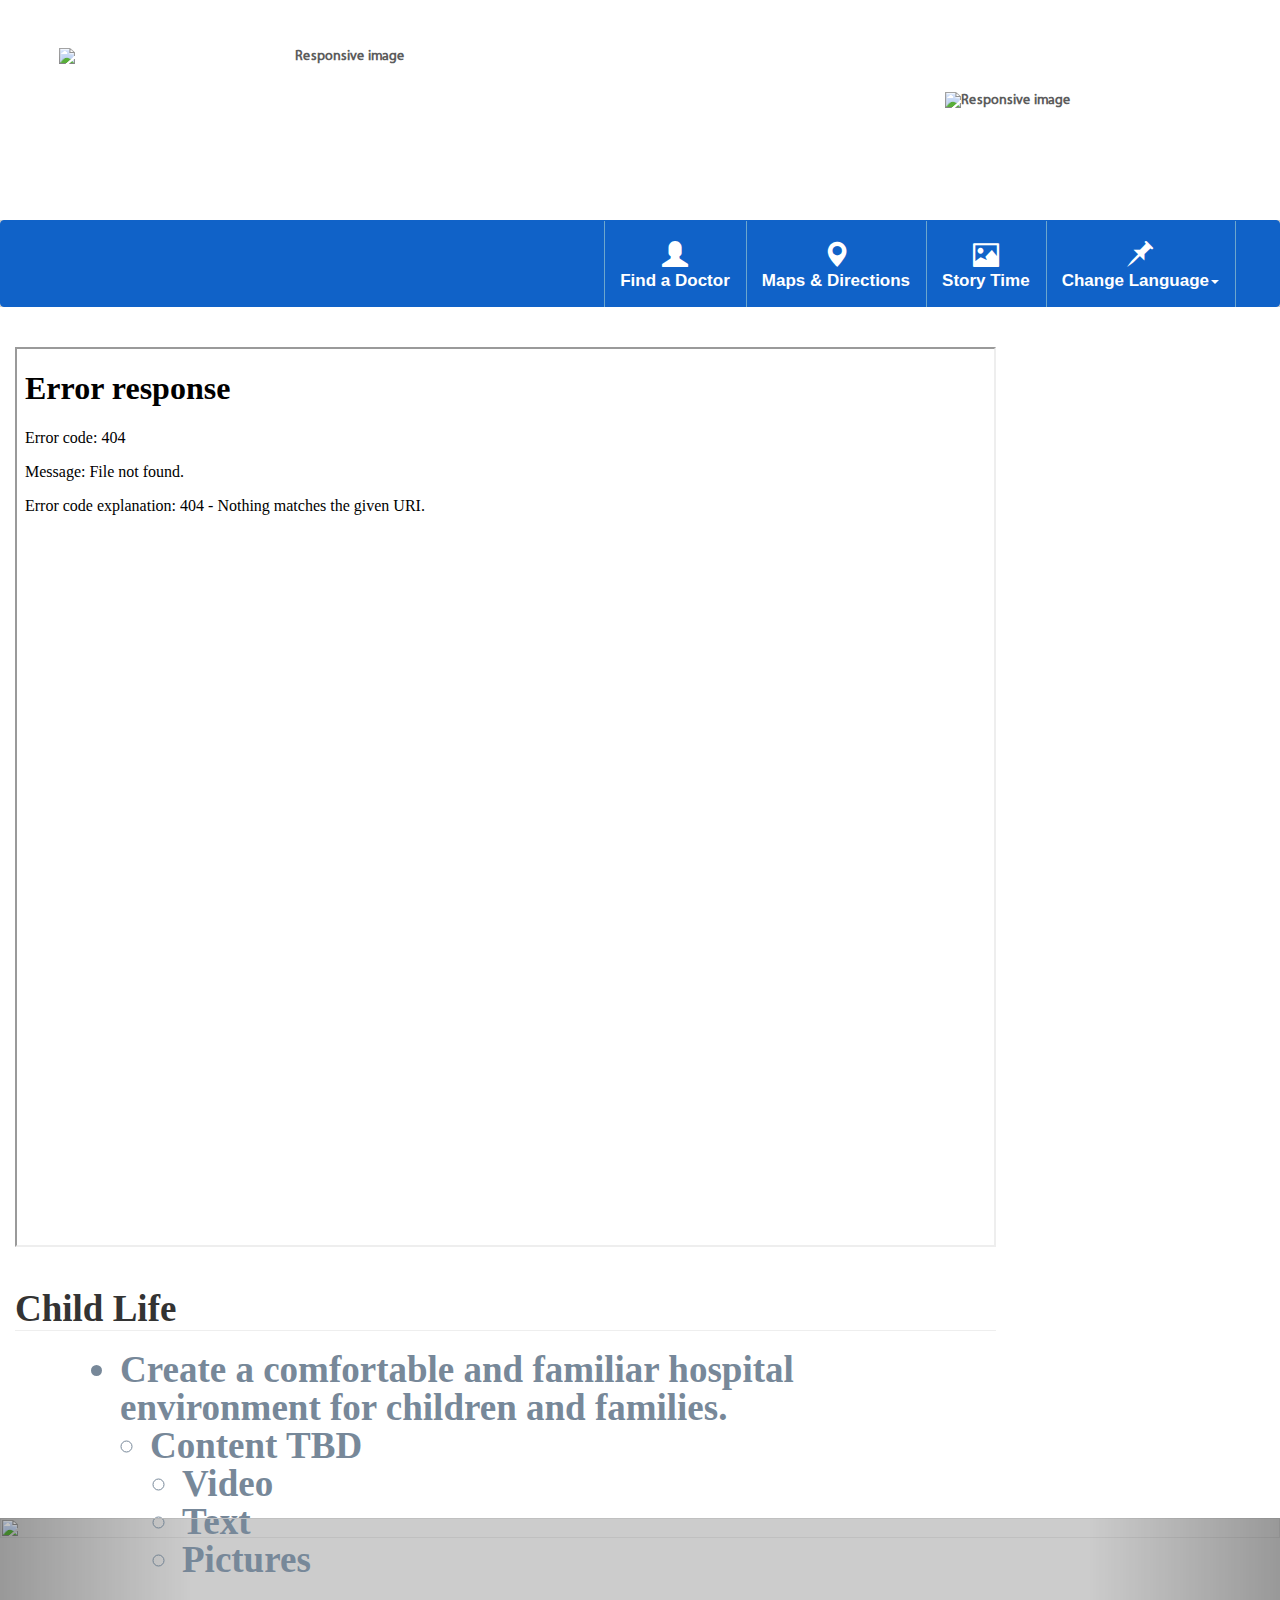
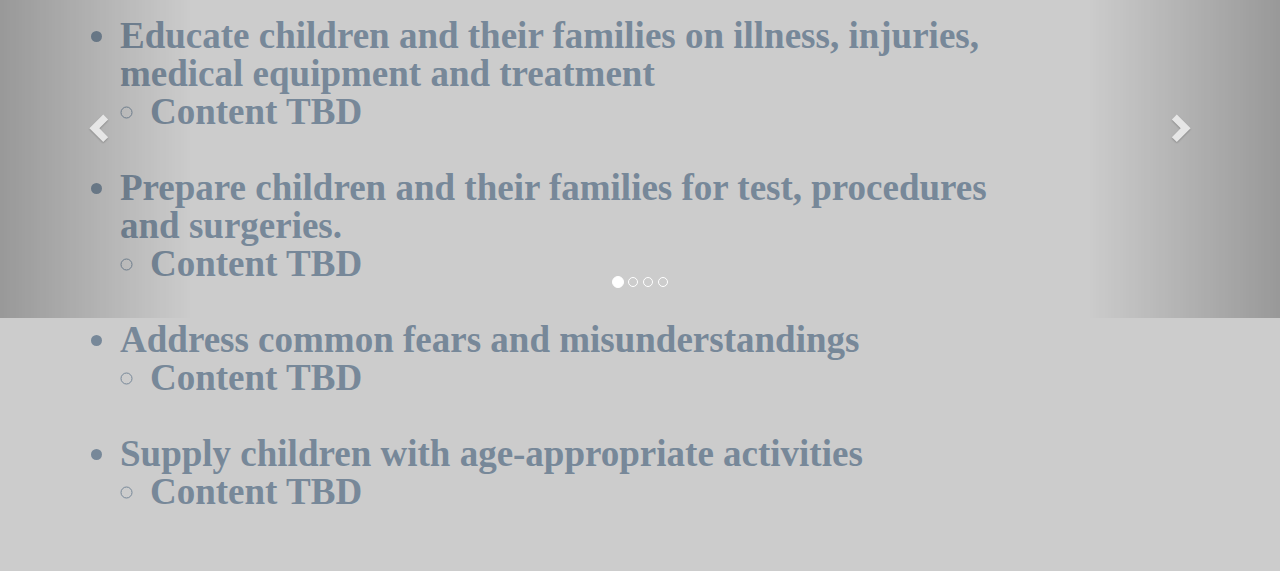
==== Contents/ChildLife/index.htm @ 1e670233 "Initial App" ====
<!DOCTYPE html>
<html>
<head>
<meta content="text/html" charset="utf-8" />
<meta http-equiv="X-UA-Compatible" content="IE=10" />


<!--<script language="JavaScript" type="text/javascript"
  src="Scripts/FlashPlayer.js"></script>-->
<script language="JavaScript" type="text/javascript"
  src="../../Scripts/BaseCommand.js"></script>
<script language="JavaScript" type="text/javascript"
  src="../../Scripts/BaseEvent.js"></script>
<script language="JavaScript" type="text/javascript"
  src="../../Scripts/LogConsole.js"></script>


<script language="JavaScript" type="text/javascript"
  src="../../maincontents.js"></script>
 <script src="../../jquery/jquery-3.2.1.min.js"></script>
 <script src="../../boots/js/bootstrap.min.js"></script>
  <script src="../../Scripts/speech.js"></script>

  <script src="../../Scripts/lang.js"></script>
  <link rel="stylesheet" href="../../boots/css/bootstrap.min.css">

  <link rel="stylesheet" href="../../css/style_riyadh.css">

<style>
  
   .bmg
    {
        background-image: none;
    }
    .img-home {
          position: relative;
          z-index: 99;
          margin-top: -32px;
          margin-left: 96px;
          height: 66px;
          cursor: pointer; cursor: hand;
    }
     .FArr{
        margin-top:20px;
        margin-right:20px;
        margin-left:20px;
      }

    
tbody {
    display:block;
    height:1000px;
    overflow:auto;
}
thead, tbody tr {
    display:table;
    width:100%;
    table-layout:fixed;
}
thead {
    width: calc( 101.5% - 1em )
}
.hidden {
    display: none;
}


/*Now the styles*/
* {
  margin: 0; 
  padding: 0;
}
body {
  background: #ccc; 
  font-family: arial, verdana, tahoma;
}

/*Time to apply widths for accordian to work
Width of image = 640px
total images = 5
so width of hovered image = 640px
width of un-hovered image = 40px - you can set this to anything
so total container width = 640 + 40*4 = 800px;
default width = 800/5 = 160px;
*/

.accordian {
      width: 884px;
    height: 500px;
    overflow: hidden;
    margin: 46px 45px;
    box-shadow: 0 0 10px 1px rgba(0, 0, 0, 0.35);
    -webkit-box-shadow: 0 0 10px 1px rgba(0, 0, 0, 0.35);
  -moz-box-shadow: 0 0 10px 1px rgba(0, 0, 0, 0.35);
}

/*A small hack to prevent flickering on some browsers*/
.accordian ul {
  width: 2000px;
  /*This will give ample space to the last item to move
  instead of falling down/flickering during hovers.*/
}

.accordian li {
  position: relative;
  display: block;
  width: 160px;
  float: left;
  
  border-left: 1px solid #888;
  
  box-shadow: 0 0 25px 10px rgba(0, 0, 0, 0.5);
  -webkit-box-shadow: 0 0 25px 10px rgba(0, 0, 0, 0.5);
  -moz-box-shadow: 0 0 25px 10px rgba(0, 0, 0, 0.5);
  
  /*Transitions to give animation effect*/
  transition: all 0.5s;
  -webkit-transition: all 0.5s;
  -moz-transition: all 0.5s;
  /*If you hover on the images now you should be able to 
  see the basic accordian*/
}

/*Reduce with of un-hovered elements*/
.accordian ul:hover li {width: 40px;}
/*Lets apply hover effects now*/
/*The LI hover style should override the UL hover style*/
.accordian ul li:hover {width: 640px;}


.accordian li img {
    display: block;
    width: 650px;
    height: 500px;
}

/*Image title styles*/
.image_title {
  background: rgba(0, 0, 0, 0.5);
  position: absolute;
  left: 0; bottom: 0; 
width: 640px; 

}
.image_title a {
  display: block;
  color: #fff;
  text-decoration: none;
  padding: 20px;
  font-size: 16px;
}
.container {
    padding-top: 0px;
}
.lis{
     font-size: 37px;
    font-style: unset;
    font-family: calibri;
    line-height: 38px;
    margin-left: 105px;
    color: lightslategrey;
}
.lis1{
    margin-left: 30px;
}
.lis2{
    margin-left:62px;
}
.pg-title{
  font-size:38px;
   font-size: 37px;
    font-style: bold;
    font-family: calibri;
}
</style>



<link href="../../css/Setting.css" rel="stylesheet" type="text/css" />
<link href="../../css/Language.css" rel="stylesheet" type="text/css" />
<link href="../../css/Main.css" rel="stylesheet" type="text/css" />

<script language="JavaScript" type="text/javascript" src="../../Scripts/FlashPlayer.js"></script>
<script language="JavaScript" type="text/javascript" src="RobotDance.js"></script>
  <script type="text/javascript">

      function Setting() {
          location.href = "../../Config/Config.htm";
        }

  </script>

  <script>
      $(document).ready(function(){
        $(".fancybox")
          .attr('rel', 'gallery')
          .fancybox({
              padding : 0
          });
      });
    </script>


</head>
<body>
<!-- <h1>नमस्ते</h1> -->
    <div class="jumbotron text-center">
      <p id="currentDate"></p><br>
      <span class="col-sm-6">
         <img src="../../images/logo1.jpg" class="img-responsive" alt="Responsive image">
       <!-- <p id="content_term"> محطة A</p> -->
      </span>
      <span class="col-sm-6">
          <img src="../../images/Home-icon.png" onclick="GoHome()" class="img-home" alt="Responsive image">

         <!--  <p  id="content_air">مطار الملك خالد الدولي</p> -->
      </span>
      
       
    </div>

    <nav class="navbar navbar-default">
      <div class="container-fluid navbar1">
        <!-- Collect the nav links, forms, and other content for toggling -->
        <div class="collapse navbar-collapse" id="bs-example-navbar-collapse-1">
          <ul class="nav navbar-nav">
            <li class="vdivider">
              <a class="doc-menu" href="https://www.ynhh.org/find-a-doctor/search-results.aspx?letter=A#results" target="iframe_a">
                  <span class="glyphicon glyphicon-user" ></span>
                  <div id="glyph-text">Find a Doctor</div>
                   <span class="sr-only">(current)</span>
              </a>
            </li>
            <li class="vdivider">
            <a  onclick="FC_ContentsCall('shop','')" href="#">
              <span class="glyphicon glyphicon-map-marker" id="glyph-text"></span>
              <div id="glyph-text">Maps & Directions</div>

            </a>
            </li>
            
            <li class="vdivider">
             <a  onclick="FC_ContentsCall('info','')" href="#">
                <span class="glyphicon glyphicon-picture" id="glyph-text"></span><div id="glyph-text">Story Time</div>
              </a>
            </li>
            <li class="dropdown vdivider">
              <a href="#" class="dropdown-toggle" data-toggle="dropdown" role="button" aria-haspopup="true" aria-expanded="false">
              <span class="glyphicon glyphicon-pushpin" id="glyph-text"></span>              <div id="glyph-text">Change Language<span class="caret"></span></div>

               </a>
              <ul class="dropdown-menu">
                <li class = "active">
                  <a id="change-ar" href = "#">
                    <img class="flag" src="../../images/flags/arabia.png">
                  </a>
                </li>
                <li id="change-us" value="de"><a href="#"><img class="flag" src="../../images/flags/us.png"></a></li>
              </ul>
            </li>
            <li class="vdivider"></li>
          </ul>
        </div><!-- /.navbar-collapse -->
      </div><!-- /.container-fluid -->
    </nav>

  <div class="bmg">  
    <div class="icon1">
      <div class="container">

          <iframe class="doc" height="900px" width="100%" src="images/load.gif" name="iframe_a"></iframe>

      <div class="page-header">
        <div class="pg-title">Child Life</div>      
      </div>
      
      <ul class="lis">
        <li>Create a comfortable and familiar hospital environment for children and families.
          <ul class="lis1"><li>Content TBD</li></ul>    
              <ul class="lis2">
                  <li>Video</li>
                  <li>Text</li>
                  <li>Pictures</li>
              </ul>
        </li>
        <br>
        
        <li>Educate children and their families on illness, injuries, medical equipment and treatment
            <ul class="lis1"><li>Content TBD</li></ul> 
        </li>
         <br>
        
        <li>Prepare children and their families for test, procedures and surgeries.
            <ul class="lis1"><li>Content TBD</li></ul> 
        </li>
         <br>
       
        <li>Address common fears and misunderstandings
              <ul class="lis1"><li>Content TBD</li></ul> 
        </li>
        <br>
       
        <li>Supply children with age-appropriate activities
            <ul class="lis1"><li>Content TBD</li></ul> 
        </li>
      <ul>


      </div>
    </div>
  </div>
  <footer>
    <div id="myCarousel" class="carousel slide" data-ride="carousel">
        <ol class="carousel-indicators">
          <li data-target="#myCarousel" data-slide-to="0" class="active"></li>
          <li data-target="#myCarousel" data-slide-to="1"></li>
          <li data-target="#myCarousel" data-slide-to="2"></li>
          <li data-target="#myCarousel" data-slide-to="3"></li>
        </ol>

        <div class="carousel-inner" role="listbox">

          <div class="item active">
            <img class="fixed-height" src="../../images/slider/1fi.jpg" width="460" height="345">
            <div class="carousel-caption">
              <h3></h3>
              <p></p>
            </div>
          </div>

          <div class="item">
            <img class="fixed-height" src="../../images/slider/2fi.jpg" width="460" height="345">
            <div class="carousel-caption">
              <h3></h3>
              <p></p>
            </div>
          </div>
        
          <div class="item">
            <img class="fixed-height" src="../../images/slider/3fi.jpg" width="460" height="345">
            <div class="carousel-caption">
              <h3></h3>
              <p></p>
            </div>
          </div>

    
          
          <div class="item">
            <img class="fixed-height" src="../../images/slider/4fi.jpg" width="460" height="345">
            <div class="carousel-caption">
              <h3></h3>
              <p></p>
            </div>
          </div>

        </div>

        <a class="left carousel-control" href="#myCarousel" role="button" data-slide="prev">
          <span class="glyphicon glyphicon-chevron-left" aria-hidden="true"></span>
          <span class="sr-only">Previous</span>
        </a>
        <a class="right carousel-control" href="#myCarousel" role="button" data-slide="next">
          <span class="glyphicon glyphicon-chevron-right" aria-hidden="true"></span>
          <span class="sr-only">Next</span>
        </a>
    </div>
  </footer>

</body>
</html>
---- css/style_riyadh.css ----
html{
        position: relative;
        min-height: 83.8%;
      }
      body{
        margin: 0 0 100px;
        line-height: 0.428571;
      }
      footer{
       /* position:absolute;*/
        left:0;
        bottom:0;
        height:90px;
        width:100%;
      }
    .container{
          padding-top: 133px;
          padding-bottom: 10px;
          width: 1011px;
          margin-left: 0px;
    }
    .row{
      padding-top:0px;
      padding-bottom:32px;
      margin-left: 47px;
    }
   
    .carousel-inner > .item > img,
    .carousel-inner > .item > a > img {
        width: 70%;
        margin: auto;
    }
    .carousel img {
          width:100% !important;
          min-width:100 !important;
          height: auto;
      }
      .fixed-height{
        max-height: 400px;
      }
      .jumbotron{
        color:#5c5c5c;
            background-color: #ffffff;
            line-height: 18px;
            padding-top: 75px;
         padding-bottom: 112px;
      }
      .jumbotron p {
          margin-bottom: 15px;
          font-size: 36px;
          font-weight: 700;
          font-family: calibri;
          color: darkslategray;
      }
      .img-responsive{
        position: relative;
        z-index: 99;
        margin-top:-60px;
        margin-left: 44px;
            height: 117px;
      }
      .img-logo{
        position: relative;
        z-index: 99;
        margin-top: -60px;
        margin-left: 44px;
        margin-right: 73px;
        height: 109px;
      }

      .navigate{
        font-size: 25px;
      }
      .navbar{
        margin-top:-30px;
            margin-bottom: 0px;
      }
      .navbar .navbar-nav {
        display: inline-block;
        float: right;
    }
      .navbar .navbar1 {
        text-align: center;
        font-size:10px;
    }
    .navbar-default {
      background-color:#1062c8;
       border-color: #1062c8 ; 
    }

    .navbar-default .navbar-nav>.active>a, .navbar-default .navbar-nav>.active>a:focus, .navbar-default .navbar-nav>.active>a:hover {
        color: #333;
        background-color: #f4c308;
    }
    .navbar-default .navbar-nav>li>a {
        color: white;
    }
    .nav .open>a, .nav .open>a:focus, .nav .open>a:hover {
        background-color: #104E8B;
        border-color: #337ab7;
    }
      span{
        width:82px;
      }

     .btn-warning1.btn-warning1:not( :hover )
      {
          color: #fff;
          background-color:#B23AEE;
          border-color:#9932CD ;
      }

   .btn-warning1:hover{
      color: #fff;
      background-color:#9932CC;
    }
    .icon1{
      padding-top: 40px;
      padding-bottom: 40px;
      line-height: 25px;
          margin-bottom: -4.6px;
    }
    .bmg
    {
        background-image: url('../images/bg_img1.jpg');
        background-color: white;
          background-repeat: no-repeat;
          background-size:175%;
              height: 1211px;
    }
    span.glyphicon {
        font-size: 1.5em;
    }
    .glyphicon{
      line-height: 1.3;
      width: 134px;
      height: 23px;
      display: inline;
    }
    .txt{

          font-size: 18px;
        font-family: calibri;

    display: inline-block;
      transform: scale(2.5, 2.5);
      -webkit-transform: scale(2.5, 2.5); /* Safari and Chrome */
      -moz-transform: scale(2.5, 2.5); /* Firefox */
      -ms-transform: scale(2.5, 2.5); /* IE 9+ */
      -o-transform: scale(2.5, 2.5); /* Opera */
  
    }
    .flag{
      height:37px;
      width:37px;
    }
    .btn-group-lg>.btn, .btn-lg {
        padding: 35px 54px;
        line-height: 0.83;
        height: 236px;
    }
    .alert {
        text-align: center;
        font-size: 53px;
        font-family: Gyparody;
        padding: 35px;
        width: 920px;
        margin-left: 16px;
        margin-bottom: 0px;
        font-stretch: ultra-expanded;
        cursor: pointer; cursor: hand;
    }

    .nav>li>a {
            padding: 16px 15px;
        font-size: 17px;
         font-family: arial;
    }

    /*.header-txt, .header-right{
      font-size:30px;
      display: inline-block;
          transform: scale(1.1, 1.1);
          -webkit-transform: scale(1.1, 1.1);  Safari and Chrome 
          -moz-transform: scale(1.1, 1.1); /* Firefox 
          -ms-transform: scale(1.1, 1.1); /* IE 9+ 
          -o-transform: scale(1.1, 1.1); /* Opera */
    /*}*//***//*/*/
   
  
    .explore{
       font-size: 32px;
    font-family: calibri;
    padding-top: 20px;
    background-color: #f8f8f8;
    color: darkgrey;
    text-align: center;
    padding-bottom:14px;
    }

    #content_term{
          margin-left: -183px;
          padding-top: 11px;
    }
    #content_air{
      margin-right:106px;
    }
    #HF{
          height: 346px;
           width: 249px;
    }

    .alert-success {
        color: white;
        background-color: #dff0d8;
        border-color: #666666;
    }

    .dropdown-menu {
         right: 0;left:unset;
         min-width: 80px;

    }
    .icon-img{
      height: 200px;
      width:209px;
      padding-left:20px;
      padding-top:50px;
      background: transparent;
      background-color:black;
      color: #fff;
      opacity: 0.5;
      border: 3px solid black;
    }
     .icon-title{
            font-family: Calibri;
            font-size: 40px;
            color: white;
            font-style: bold;
            padding-left: 0px;
            padding-top: 25px;
            text-align: center;
            font-weight: 200;
    }
    .icon-rtitle{
            font-family: Calibri;
            font-size: 40px;
            color: white;
            font-style: bold;
            padding-left: 0px;
            padding-top: 17px;
            text-align: center;
            font-weight: 200;
    }

    .parent{
         width: 290px;
         height: 305px;
         line-height: 33px;
   }
 
   
    .child{
        position: relative;
        padding-right: 20px;
        padding-top: 20px;
        padding-left: 20px;
        width: 288px;
        height: 195px;
    }
    .img-child{
              position: relative;
              padding-right: 21px;
              padding-top: 20px;
              padding-left: 45px;
              width: 262px;
              height: 222px;
    }
    .navbar .vdivider {
      height: 86px;
      margin: 0 13px -1px -12px;
      border-left: 1px solid #6CA6CD;
      /*border-right: 1px solid #ffffff;*/
      }

/*      a:hover {
         color: red; 
         text-decoration: none; 
      }*/

      .navbar-default .navbar-nav>.open>a, .navbar-default .navbar-nav>.open>a:focus, .navbar-default .navbar-nav>.open>a:hover {
             /* color: white; */
             background-color: #ffffff;
      }
      .dropdown-menu>.active>a, .dropdown-menu>.active>a:focus, .dropdown-menu>.active>a:hover {   
        background-color: darkgrey;
      }
      #date_time{font-size: 40px;}
---- css/Setting.css ----
@charset "utf-8";
/* CSS Document */

body {
	
}

div.main {
	/*(background-image: url("../Image/Bkgrd2.jpg");*/
	background-repeat: no-repeat;
	    height: 1051px;
		width: 1067px;
	    background-color: #4CA0C5;
}

div.settingsection {
	height: 217px;
	vertical-align: middle;
	width: 20%;
	float: left;
}

div.setting {
	padding: 46px;
	height: 120px;
	width: 150px;
	height: 120px;
}
.header{height: 445px;width: 1067px;}
.footer #slider{background-color: #4CA0C5; padding-top: 110px; padding-bottom: 70px;}
#slider img{height:350px !important;}
---- css/Language.css ----
@charset "utf-8";
/* CSS Document */
---- css/Main.css ----
@charset "utf-8";
/* CSS Document */


@font-face {
    font-family: myFirstFont;
    src: url(Fonts/MYRIADPROREGULAR.woff);
}
body{
	font-family: 'myFirstFont' !important;
font-weight: bold;
}
.footer{background-color: white;height:513px;width:1067px;}
.footer-1 h1{font-family: myFirstFont !important;font-weight: bold;}
div.contents {

	text-align: center;
	height: 818px;	
	

}

.footer-2{padding-top: 28px;}
table.contents {
	
	/*padding: 50px 100px;*/
	
}
.contents tr td{padding:25px;}


#output tr td{width: 350px;text-align: left; font-family: myFirstFont !important;font-weight: bold;}

#changeText1{
	margin: 30px, 0
text-align: center;
vertical-align: middle;
    line-height: 28px;
    margin-left: -13px;
	    font-size: 25px;
    font-family: calibri;
    font-weight: 900;
	padding-top: 110px;
	padding-bottom:50px;
display: inline-block;
  transform: scale(3.3, 3.7);
  -webkit-transform: scale(3.3, 3.7); /* Safari and Chrome */
  -moz-transform: scale(3.3, 3.7); /* Firefox */
  -ms-transform: scale(3.3, 3.7); /* IE 9+ */
  -o-transform: scale(3.3, 3.7); /* Opera */
	
}
#changeText2{
	margin:30px, 0
text-align: center;
vertical-align: middle;
    line-height: 28px;
    margin-left: -13px;
	    font-size: 25px;
    font-family: calibri;
	font-weight: 900;
	padding-top: 120px;
  padding-bottom:50px;
display: inline-block;
  transform: scale(3.3, 3.7);
  -webkit-transform: scale(3.3, 3.7); /* Safari and Chrome */
  -moz-transform: scale(3.3, 3.7); /* Firefox */
  -ms-transform: scale(3.3, 3.7); /* IE 9+ */
  -o-transform: scale(3.3, 3.7); /* Opera */
	
}
.n{
	padding:2px;
}
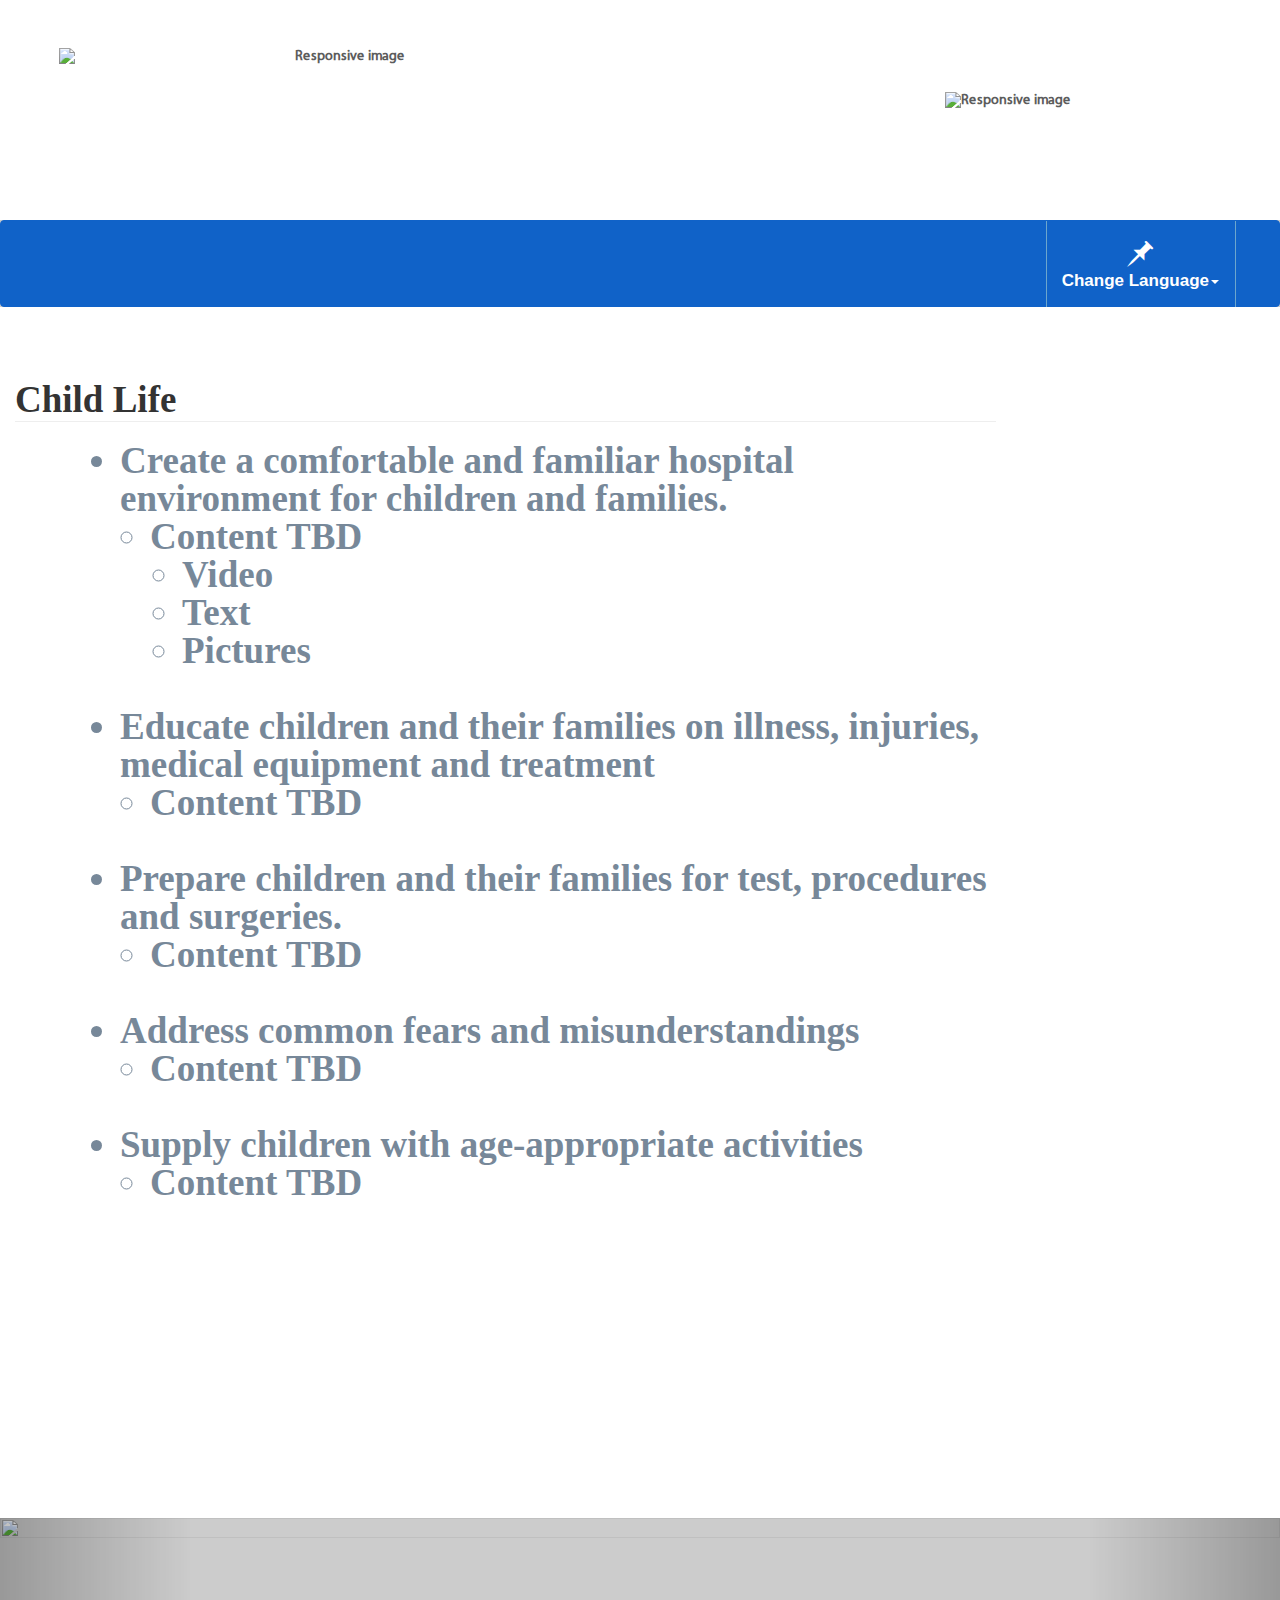
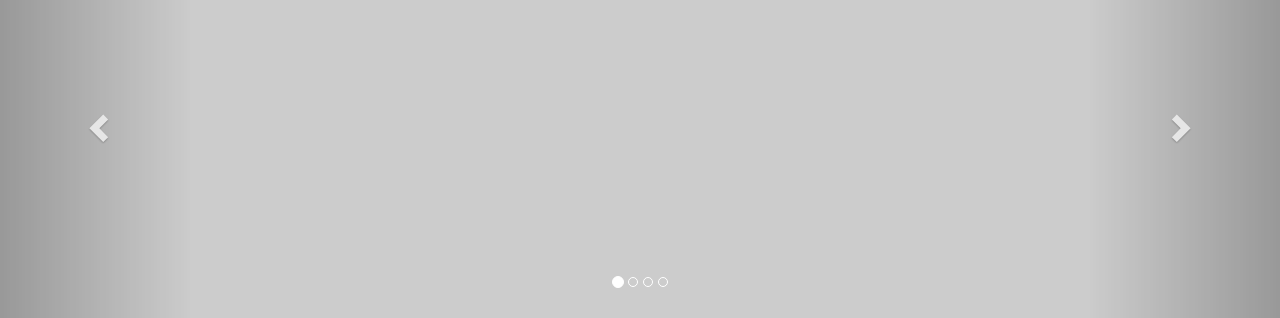
==== commit 2899720e: "Home app updated" ====
--- a/Contents/ChildLife/index.htm
+++ b/Contents/ChildLife/index.htm
@@ -224,26 +224,7 @@
         <!-- Collect the nav links, forms, and other content for toggling -->
         <div class="collapse navbar-collapse" id="bs-example-navbar-collapse-1">
           <ul class="nav navbar-nav">
-            <li class="vdivider">
-              <a class="doc-menu" href="https://www.ynhh.org/find-a-doctor/search-results.aspx?letter=A#results" target="iframe_a">
-                  <span class="glyphicon glyphicon-user" ></span>
-                  <div id="glyph-text">Find a Doctor</div>
-                   <span class="sr-only">(current)</span>
-              </a>
-            </li>
-            <li class="vdivider">
-            <a  onclick="FC_ContentsCall('shop','')" href="#">
-              <span class="glyphicon glyphicon-map-marker" id="glyph-text"></span>
-              <div id="glyph-text">Maps & Directions</div>
-
-            </a>
-            </li>
             
-            <li class="vdivider">
-             <a  onclick="FC_ContentsCall('info','')" href="#">
-                <span class="glyphicon glyphicon-picture" id="glyph-text"></span><div id="glyph-text">Story Time</div>
-              </a>
-            </li>
             <li class="dropdown vdivider">
               <a href="#" class="dropdown-toggle" data-toggle="dropdown" role="button" aria-haspopup="true" aria-expanded="false">
               <span class="glyphicon glyphicon-pushpin" id="glyph-text"></span>              <div id="glyph-text">Change Language<span class="caret"></span></div>
@@ -268,7 +249,7 @@
     <div class="icon1">
       <div class="container">
 
-          <iframe class="doc" height="900px" width="100%" src="images/load.gif" name="iframe_a"></iframe>
+          <!--<iframe class="doc" height="900px" width="100%" src="images/load.gif" name="iframe_a"></iframe>-->
 
       <div class="page-header">
         <div class="pg-title">Child Life</div>      
--- a/css/style_riyadh.css
+++ b/css/style_riyadh.css
@@ -233,20 +233,18 @@
       border: 3px solid black;
     }
      .icon-title{
-            font-family: Calibri;
+            font-family: CrayonCrumble;
             font-size: 40px;
             color: white;
-            font-style: bold;
             padding-left: 0px;
             padding-top: 25px;
             text-align: center;
             font-weight: 200;
     }
     .icon-rtitle{
-            font-family: Calibri;
+            font-family: CrayonCrumble;
             font-size: 40px;
             color: white;
-            font-style: bold;
             padding-left: 0px;
             padding-top: 17px;
             text-align: center;
